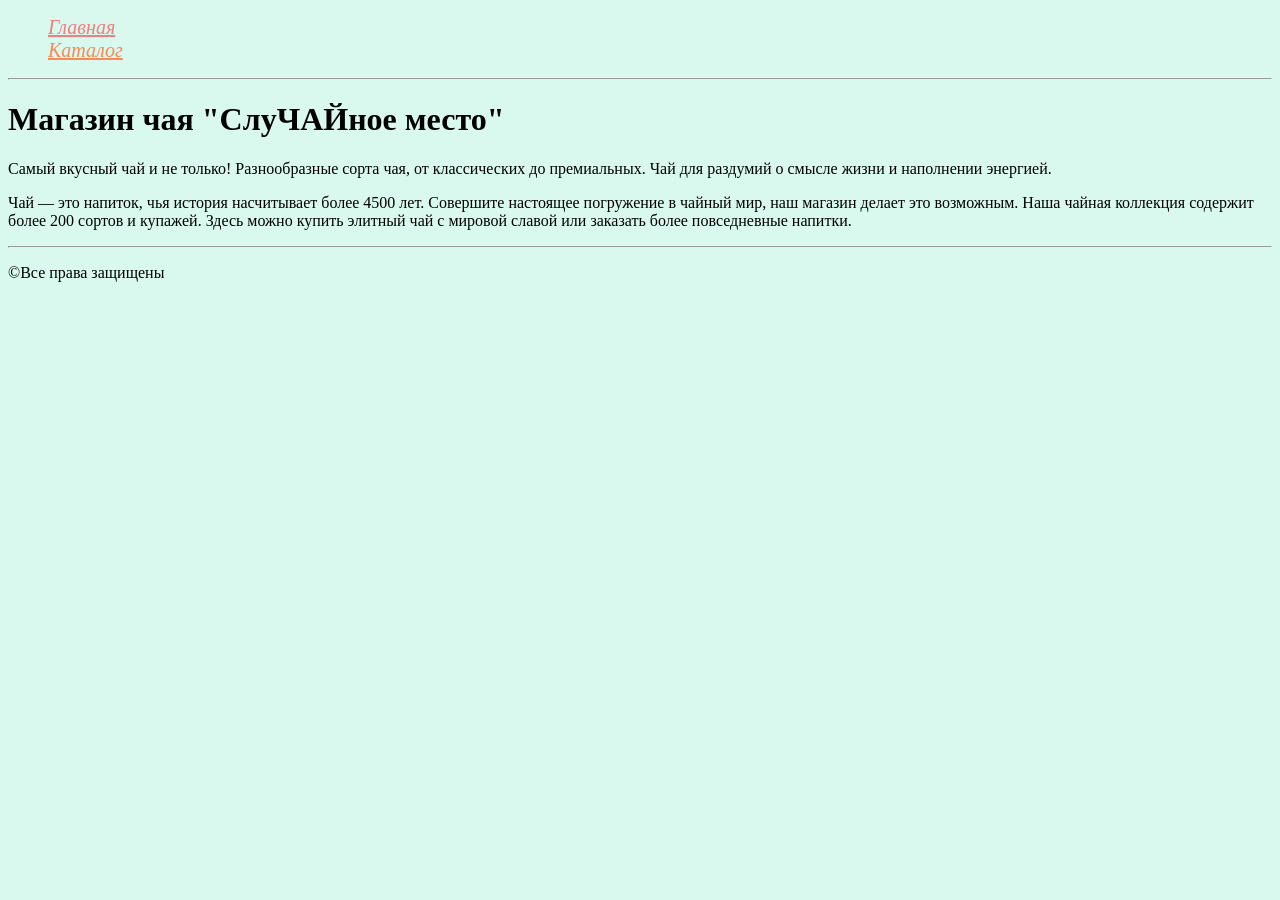
==== index.html @ 13d5a42c "Save project" ====
<!DOCTYPE html>
<html lang="ru">
    <head>
        
        <meta charset="UTF-8">
        <meta name="viewport" content="width=device-width, initial-scale=1.0">
        <title>Магазин чая</title>
        <link rel="stylesheet" type="text/css" href="css/style.css">

    </head>
    <body>
        <header>
            <nav>
                <ul>
                <li><a href="index.html" >Главная</a></li>

                <li><a href="catalog.html">Каталог</a></li>
            </ul>

            </nav>
            
            
        </header>

        <main>
            <hr>
            <h1>Магазин чая "СлуЧАЙное место"</h1>
            <p>Самый вкусный чай и не только! Разнообразные сорта чая, от классических до премиальных. Чай для раздумий о смысле жизни и наполнении энергией.</p>
            <p>Чай — это напиток, чья история насчитывает более 4500 лет. Совершите настоящее погружение в чайный мир, наш магазин делает это возможным. Наша чайная коллекция содержит более 200 сортов и купажей. Здесь можно купить элитный чай с мировой славой или заказать более повседневные напитки.</p>
            <hr>
        </main>

        <footer>
            <p>&copy;Все права защищены</p>
        </footer>
    </body>
</html>
---- css/style.css ----
body {
background: rgb(217, 249, 238);
}

nav ul { 
    list-style-type: none; 
}

nav ul li:first-of-type a{
    color: rgb(243, 126, 126);
    font-size: 20px;
    font-style: italic;
}

nav ul li:last-of-type a{
    color: rgb(249, 137, 85);
    font-size: 20px;
    font-style: italic;
}

.information h2 {
    color:black;
    font-size: 18px;
    font-weight:400;
    background: rgb(106, 248, 187);
}

.information p{
    color:rgb(49, 5, 80);
    font-size: 16px;
    font-weight: 400;
    line-height: 24px;
    text-align: left;
}

.information #short {
    color:rgb(67, 0, 46);
    font-size: 14px;
    font-style: italic;
    line-height: 16px;
}

.param ul{
    list-style-type: none;
}

.param li{
    position: relative;
    color:rgb(38, 100, 1);
    font-size: 17px;
    font-family:Cambria, Cochin, Georgia, Times, 'Times New Roman', serif;
    font-weight: 500;
    padding-left: 40px;  
    margin-bottom: 5px; 
    min-height: 30px;  
}

.param li::before {
    content: "";
    position: absolute;
    left: 0;          
    top: -5px;
    width: 25px;         
    height: 25px;
    background-image: url('../images/teacup.png');
    background-size: contain;
    background-repeat: no-repeat;
    background-position: center;
}

.filter {
    padding: 15px;
    background: rgb(236, 252, 251);
    border: 2px solid rgb(14, 252, 193);
    border-radius: 5px;
}
.filter label {
    font-size: 16px;
    font-weight: 500;
    color: rgb(50, 50, 50);
    
}

#category-filter {
    padding: 5px 10px;
    font-size: 15px;
    border: 1px solid rgb(153, 215, 183);
    border-radius: 5px;
    background: rgb(217, 249, 238);
    font-size: 16px;
    color: rgb(50, 50, 50);
    
}

.cart {
    background: rgb(188, 236, 224);
    border: 2px solid rgb(2, 224, 183);
    border-radius: 5px;
    padding: 15px;
    margin: 20px 0; 
}
.cart h2 {
    border-bottom: 2px solid rgb(2, 172, 246);
    padding-bottom: 5px;
}
.cart-item {
    padding: 5px;
    border-bottom: 2px solid rgb(2, 172, 246);
}
.remove-btn {
    background: rgb(255, 219, 219);
    color: rgb(181, 101, 3);
    border: 1px solid red;
    border-radius: 5px;
    font-size: 15px;
    padding: 5px 12px;
}

#clear-cart {
    background: rgb(252, 218, 218);
    color: rgb(186, 105, 5);
    border: 1px solid red;
    font-size: 16px;
    border-radius: 5px;
    padding: 5px 12px;
}
#checkout {
    background: rgb(219, 251, 231);
    color: rgb(3, 173, 17);
    border: 1px solid rgb(75, 252, 107);
    font-size: 16px;
    border-radius: 5px;
    padding: 5px 12px;
}
.products {
    border: 1px solid rgb(114, 170, 247);
    border-radius: 5px;
}
.product {
    padding: 15px;
    border: 2px solid rgb(3, 191, 144);
    border-radius: 10px;
}
.add-to-cart {
    background: rgb(219, 247, 211);
    color: rgb(38, 100, 1);
    border: 1px solid rgb(81, 234, 16);
    padding: 5px 12px;
    border-radius: 5px;
    font-size: 15px;
    margin-top: 5px;
}
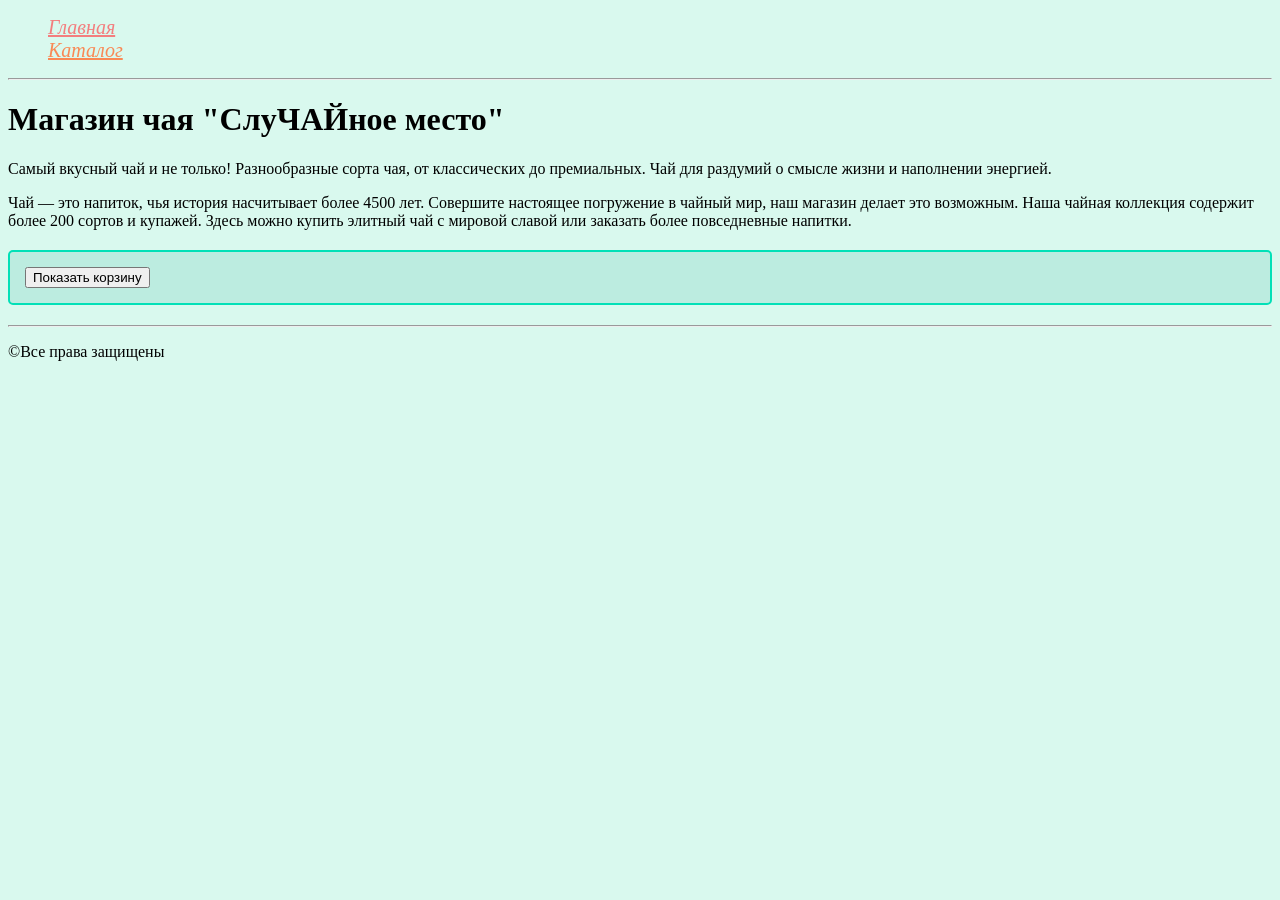
==== commit 69c65e2f: "add cart on all pages and view button" ====
--- a/index.html
+++ b/index.html
@@ -27,11 +27,29 @@
             <h1>Магазин чая "СлуЧАЙное место"</h1>
             <p>Самый вкусный чай и не только! Разнообразные сорта чая, от классических до премиальных. Чай для раздумий о смысле жизни и наполнении энергией.</p>
             <p>Чай — это напиток, чья история насчитывает более 4500 лет. Совершите настоящее погружение в чайный мир, наш магазин делает это возможным. Наша чайная коллекция содержит более 200 сортов и купажей. Здесь можно купить элитный чай с мировой славой или заказать более повседневные напитки.</p>
+            <div class ="cart-container">
+                <button id="view-cart-btn">Показать корзину</button>
+
+                <div class="cart" id="cart" style="display: none;">
+                    <h2>Корзина</h2>
+                    
+                    <div id="cart-items">
+
+                    </div>
+                    <div id="cart-total" class="cart-total">Итого: 0 р</div>
+                    <div class="cart-buttons">
+                        <button id="clear-cart">Очистить корзину</button>
+                        <button id="checkout">Оплатить</button>
+                    </div>
+                </div>
+
+            </div>
             <hr>
         </main>
 
         <footer>
             <p>&copy;Все права защищены</p>
         </footer>
+        <script src="js/main.js"></script>
     </body>
 </html>
--- a/css/style.css
+++ b/css/style.css
@@ -92,7 +92,7 @@
     
 }
 
-.cart {
+.cart-container {
     background: rgb(188, 236, 224);
     border: 2px solid rgb(2, 224, 183);
     border-radius: 5px;
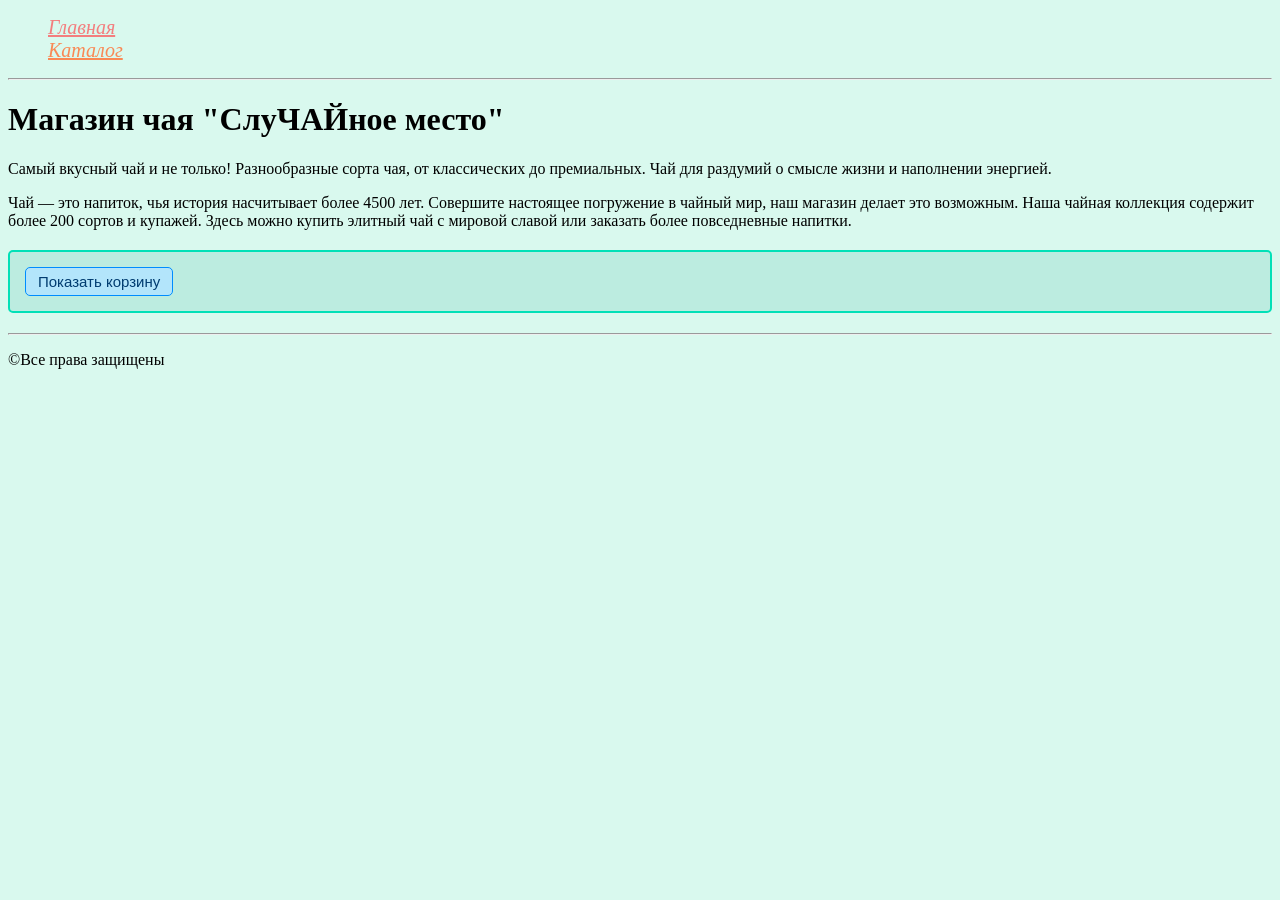
==== commit 291661c4: "modified styles and added btn on each product" ====
--- a/index.html
+++ b/index.html
@@ -6,22 +6,16 @@
         <meta name="viewport" content="width=device-width, initial-scale=1.0">
         <title>Магазин чая</title>
         <link rel="stylesheet" type="text/css" href="css/style.css">
-
     </head>
     <body>
         <header>
             <nav>
                 <ul>
-                <li><a href="index.html" >Главная</a></li>
-
-                <li><a href="catalog.html">Каталог</a></li>
-            </ul>
-
+                    <li><a href="index.html" >Главная</a></li>
+                    <li><a href="catalog.html">Каталог</a></li>
+                </ul>
             </nav>
-            
-            
         </header>
-
         <main>
             <hr>
             <h1>Магазин чая "СлуЧАЙное место"</h1>
@@ -29,12 +23,9 @@
             <p>Чай — это напиток, чья история насчитывает более 4500 лет. Совершите настоящее погружение в чайный мир, наш магазин делает это возможным. Наша чайная коллекция содержит более 200 сортов и купажей. Здесь можно купить элитный чай с мировой славой или заказать более повседневные напитки.</p>
             <div class ="cart-container">
                 <button id="view-cart-btn">Показать корзину</button>
-
                 <div class="cart" id="cart" style="display: none;">
                     <h2>Корзина</h2>
-                    
                     <div id="cart-items">
-
                     </div>
                     <div id="cart-total" class="cart-total">Итого: 0 р</div>
                     <div class="cart-buttons">
@@ -42,11 +33,9 @@
                         <button id="checkout">Оплатить</button>
                     </div>
                 </div>
-
             </div>
             <hr>
         </main>
-
         <footer>
             <p>&copy;Все права защищены</p>
         </footer>
--- a/css/style.css
+++ b/css/style.css
@@ -89,8 +89,8 @@
     background: rgb(217, 249, 238);
     font-size: 16px;
     color: rgb(50, 50, 50);
-    
 }
+
 
 .cart-container {
     background: rgb(188, 236, 224);
@@ -104,7 +104,7 @@
     padding-bottom: 5px;
 }
 .cart-item {
-    padding: 5px;
+    padding-bottom: 5px;
     border-bottom: 2px solid rgb(2, 172, 246);
 }
 .remove-btn {
@@ -114,6 +114,14 @@
     border-radius: 5px;
     font-size: 15px;
     padding: 5px 12px;
+    margin-bottom: 5px;
+}
+.remove-btn:active {
+    background: rgb(249, 171, 171);
+    transform: translateY(2px);
+}
+.cart-total {
+    margin: 5px 0px;
 }
 
 #clear-cart {
@@ -124,6 +132,10 @@
     border-radius: 5px;
     padding: 5px 12px;
 }
+#clear-cart:active {
+    background: rgb(249, 171, 171);
+    transform: translateY(2px);
+}
 #checkout {
     background: rgb(219, 251, 231);
     color: rgb(3, 173, 17);
@@ -132,14 +144,23 @@
     border-radius: 5px;
     padding: 5px 12px;
 }
+#checkout:active {
+    background: rgb(192, 245, 177);
+    transform: translateY(2px);
+}
+
 .products {
     border: 1px solid rgb(114, 170, 247);
     border-radius: 5px;
 }
 .product {
     padding: 15px;
+    
+}
+.products .product {
     border: 2px solid rgb(3, 191, 144);
     border-radius: 10px;
+
 }
 .add-to-cart {
     background: rgb(219, 247, 211);
@@ -148,5 +169,20 @@
     padding: 5px 12px;
     border-radius: 5px;
     font-size: 15px;
-    margin-top: 5px;
+}
+.add-to-cart:active {
+    background: rgb(192, 245, 177);
+    transform: translateY(2px);
+}
+#view-cart-btn {
+    background: rgb(179, 229, 251);
+    color: rgb(1, 60, 112);
+    border: 1px solid rgb(0, 140, 255);
+    border-radius: 5px;
+    font-size: 15px;
+    padding: 5px 12px;
+}
+#view-cart-btn:active {
+    background: rgb(151, 224, 255);
+    transform: translateY(2px);
 }
